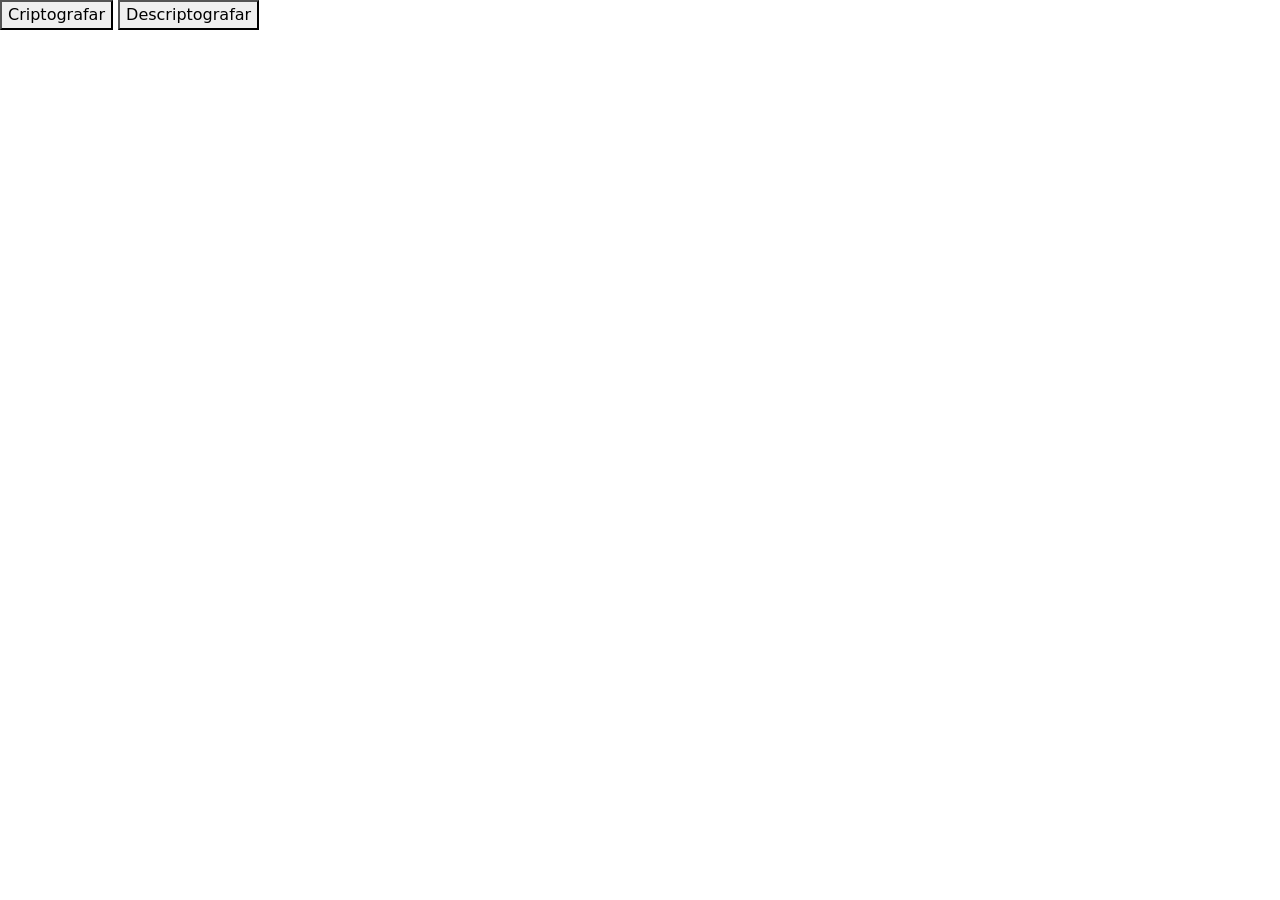
==== Criptografia-ONE/index.html @ a5efaef6 "Add files via upload Primeiro commit de teste e com o <meta> confirmado no main-branch." ====
<!DOCTYPE html>
<html lang="pt-br">

<head>
    <meta charset="UTF-8">
    <meta http-equiv="X-UA-Compatible" content="IE=edge">
    <meta name="viewport" content="width=device-width, initial-scale=1.0">
    <title>Encriptador ONE</title>
    <link rel="preconnect" href="https://fonts.googleapis.com">
    <link rel="preconnect" href="https://fonts.gstatic.com" crossorigin>
    <link href="https://fonts.googleapis.com/css2?family=Inter:wght@100&display=swap" rel="stylesheet">
    <link href="https://cdn.jsdelivr.net/npm/bootstrap@5.1.3/dist/css/bootstrap.min.css" rel="stylesheet"
        integrity="sha384-1BmE4kWBq78iYhFldvKuhfTAU6auU8tT94WrHftjDbrCEXSU1oBoqyl2QvZ6jIW3" crossorigin="anonymous">
</head>

<body>

    <button type="text">Criptografar</button>

    <button type="text">Descriptografar</button>

</body>

</html>
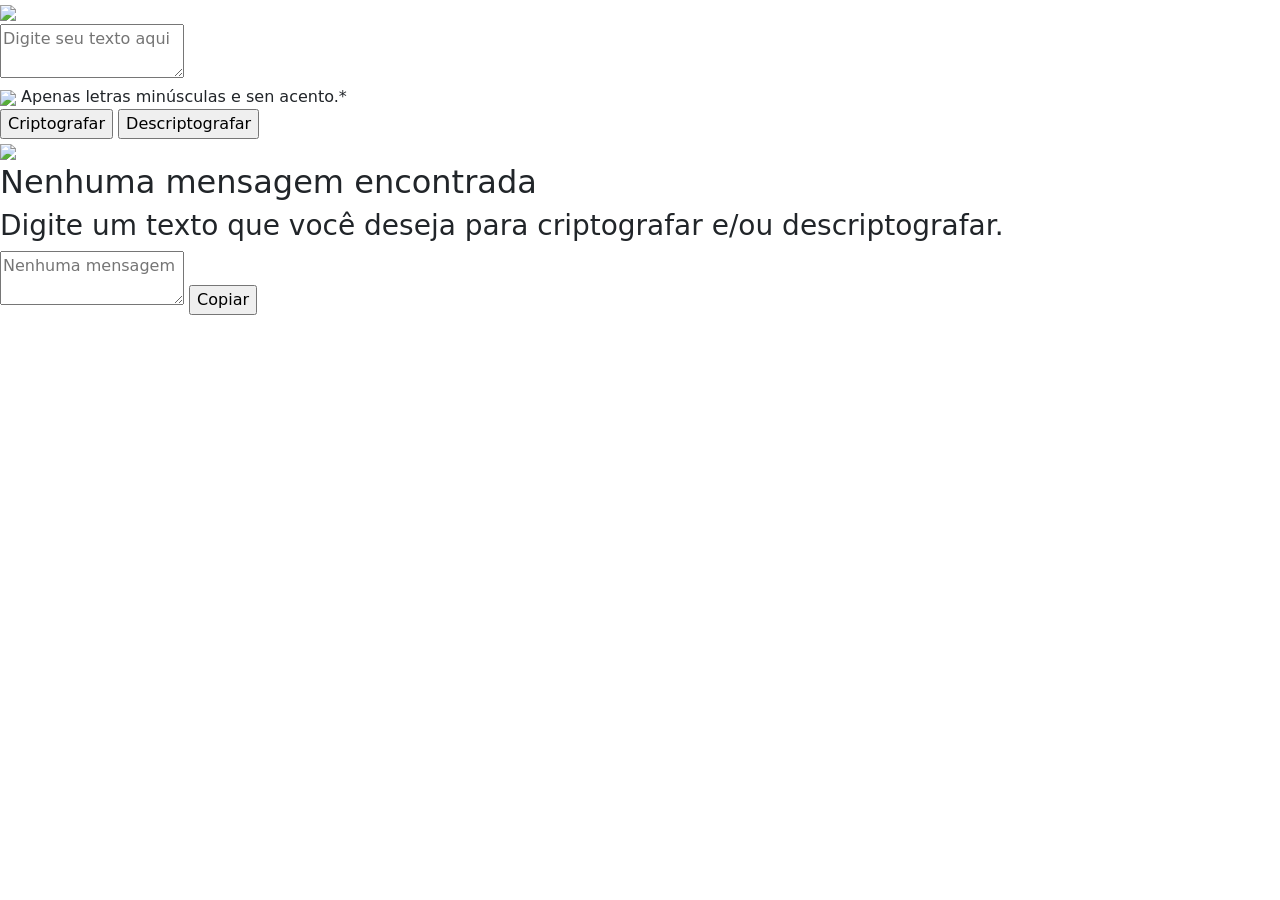
==== commit 75becf03: "Entrega apenas do index.html Fui fazendo analisando os códigos feitos ao vivo e vendo os códigos da " ====
--- a/Criptografia-ONE/index.html
+++ b/Criptografia-ONE/index.html
@@ -13,12 +13,39 @@
         integrity="sha384-1BmE4kWBq78iYhFldvKuhfTAU6auU8tT94WrHftjDbrCEXSU1oBoqyl2QvZ6jIW3" crossorigin="anonymous">
 </head>
 
+
+
 <body>
+    <main class="main">
+        <img src="imgs/logoAlura.svg" class="logo" onclick="home()">
+        <section class="div-principal">
+            <form action="">
+                <textarea class="input-texto" type="text" name="input-texto" maxlength="120" id="input-texto"
+                    placeholder="Digite seu texto aqui"></textarea>
+                <div class="form-group">
+                    <img src="imgs/!.svg" class="img-alerta">
+                    <label for="input-texto">Apenas letras minúsculas e sen acento.*</label>
+                </div>
+                <div class="botoes-div">
+                    <input class="btn-criptografar" type="submit" value="Criptografar" id="btn-criptografar">
+                    <input class="btn-descriptografar" type="submit" value="Descriptografar" id="btn-descriptografar">
+                </div>
+            </form>
+        </section>
 
-    <button type="text">Criptografar</button>
 
-    <button type="text">Descriptografar</button>
-
+        <section class="message-box">
+            <div id="div-desaparece" class="message-box-div">
+                <img src="imgs/mensagem.svg">
+                <h2>Nenhuma mensagem encontrada</h2>
+                <h3>Digite um texto que você deseja para criptografar e/ou descriptografar.</h3>
+            </div>
+            <div id="div-aparece">
+                <textarea class="div-mensagem" type="text" id="mensagem" placeholder="Nenhuma mensagem"></textarea>
+                <input class="btn-copiar" type="submit" value="Copiar" id="btn-copiar">
+            </div>
+        </section>
+    </main>
 </body>
 
 </html>
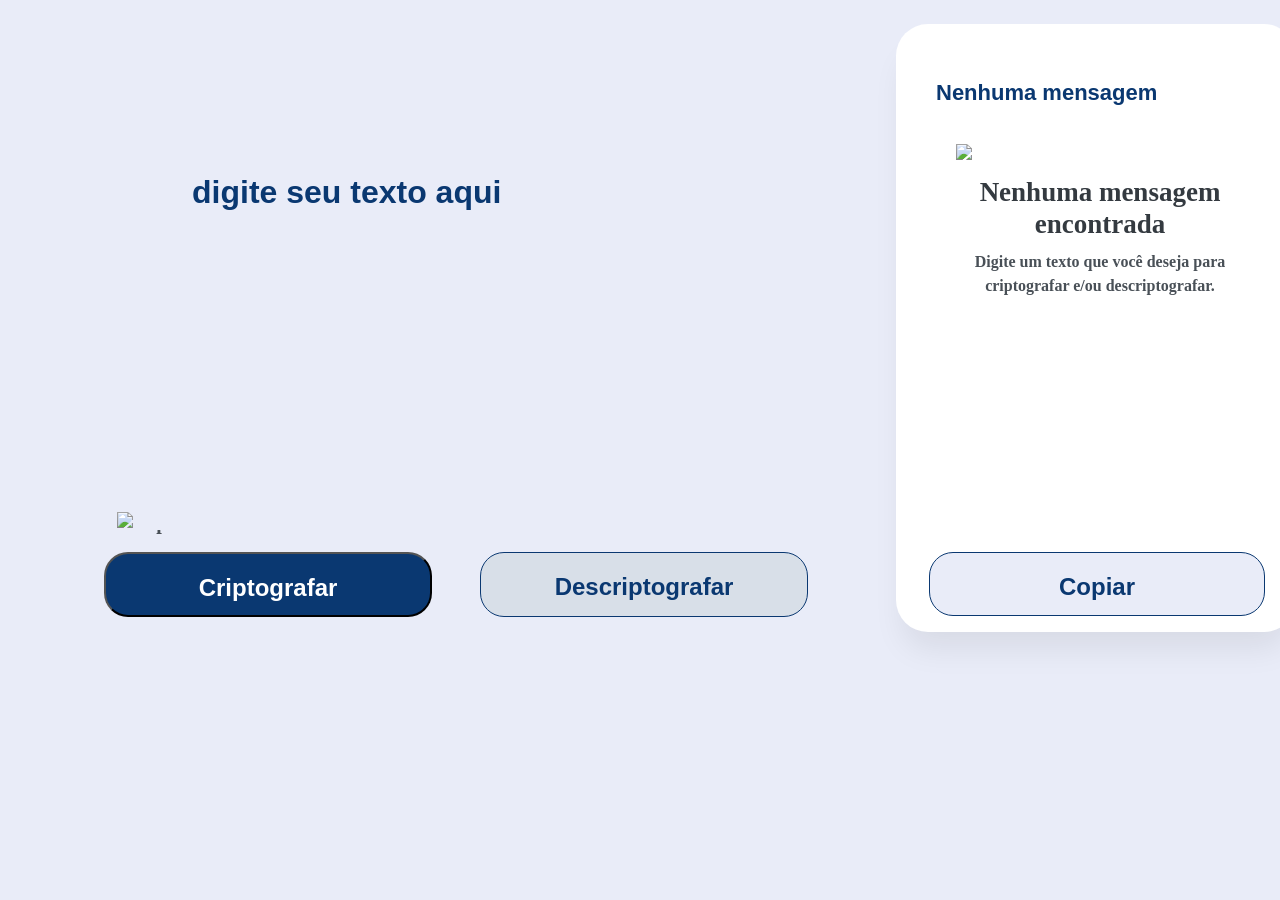
==== commit e274fc98: "Atualizado o nome das classes(BOTÕES) no index e no CSS Modifiquei os nomes de 'criptografar' e 'des" ====
--- a/Criptografia-ONE/index.html
+++ b/Criptografia-ONE/index.html
@@ -11,9 +11,8 @@
     <link href="https://fonts.googleapis.com/css2?family=Inter:wght@100&display=swap" rel="stylesheet">
     <link href="https://cdn.jsdelivr.net/npm/bootstrap@5.1.3/dist/css/bootstrap.min.css" rel="stylesheet"
         integrity="sha384-1BmE4kWBq78iYhFldvKuhfTAU6auU8tT94WrHftjDbrCEXSU1oBoqyl2QvZ6jIW3" crossorigin="anonymous">
+    <link rel="stylesheet" href="style.css">
 </head>
-
-
 
 <body>
     <main class="main">
@@ -27,8 +26,8 @@
                     <label for="input-texto">Apenas letras minúsculas e sen acento.*</label>
                 </div>
                 <div class="botoes-div">
-                    <input class="btn-criptografar" type="submit" value="Criptografar" id="btn-criptografar">
-                    <input class="btn-descriptografar" type="submit" value="Descriptografar" id="btn-descriptografar">
+                    <input class="btnCriptografar" type="submit" value="Criptografar" id="btnCriptografar">
+                    <input class="btnDescriptografar" type="submit" value="Descriptografar" id="btnDescriptografar">
                 </div>
             </form>
         </section>
@@ -46,6 +45,7 @@
             </div>
         </section>
     </main>
+    <script src="script.js"></script>
 </body>
 
 </html>
--- a/Criptografia-ONE/style.css
+++ b/Criptografia-ONE/style.css
@@ -0,0 +1,578 @@
+* {
+    margin: 0;
+    padding: 0;
+    box-sizing: border-box;
+    font-family: 'Inter', sans-serif;
+    background: #E9ECF8;
+}
+
+.main {
+    position: relative;
+    width: 100%;
+    height: 100%;
+
+    /* Light blue/light-blue-100 */
+
+}
+
+.titulo {
+    padding: 15px;
+    width: 30vw;
+    margin: auto;
+
+}
+
+.btnCriptografar {
+    display: flex;
+    flex-direction: row;
+    align-items: flex-start;
+    padding: 24px;
+
+    position: static;
+    width: 328px;
+    height: 67px;
+    left: 0px;
+    top: 0px;
+
+    /* Dark blue/dark-blue-300 */
+
+    background: #0A3871;
+    border-radius: 24px;
+
+    /* Inside Auto Layout */
+
+    flex: none;
+    order: 0;
+    flex-grow: 0;
+    margin: 0px 24px;
+    flex-grow: 0;
+    color: #FFFFFF;
+    font-style: normal;
+    font-weight: 600;
+    font-size: 28px;
+    line-height: 19px;
+    justify-content: center;
+
+}
+
+.btnDescriptografar {
+    display: flex;
+    flex-direction: row;
+    align-items: flex-start;
+    padding: 24px;
+
+    position: static;
+    width: 328px;
+    height: 67px;
+    left: 352px;
+    top: 0px;
+
+    /* Light gray */
+
+    background: #D8DFE8;
+    /* Dark blue/dark-blue-300 */
+
+    border: 1px solid #0A3871;
+    box-sizing: border-box;
+    border-radius: 24px;
+
+    /* Inside Auto Layout */
+
+    flex: none;
+    order: 1;
+    flex-grow: 0;
+    margin: 0px 24px;
+
+    color: #0A3871;
+    font-style: normal;
+    font-weight: 600;
+    font-size: 28px;
+    line-height: 19px;
+    justify-content: center;
+}
+
+.input-texto {
+    /* Digite seu texto */
+    text-transform: lowercase;
+    position: absolute;
+    width: 600px;
+    height: 400px;
+    left: 15%;
+    top: 168px;
+
+    font-style: normal;
+    font-weight: 600;
+    font-size: 32px;
+    line-height: 150%;
+    justify-content: baseline;
+    /* identical to box height, or 48px */
+    resize: none;
+
+    /* Dark blue/dark-blue-300 */
+
+    color: #0A3871;
+    background: transparent;
+    border: none;
+}
+
+::placeholder {
+    color: #0A3871;
+}
+
+
+.input-texto:focus {
+    border: none;
+    outline: none;
+}
+
+.message-box {
+    position: absolute;
+    width: 400px;
+    height: 750px;
+    left: 70%;
+    top: 20px;
+    padding-left: 20px;
+    padding-top: 80px;
+    /* White */
+
+    background: #FFFFFF;
+    /* shadow */
+
+    box-shadow: 0px 24px 32px -8px rgba(0, 0, 0, 0.08);
+    border-radius: 32px;
+}
+
+.message-box h2 {
+    position: static;
+    width: 336px;
+    height: 58px;
+    left: 0px;
+    top: 0px;
+
+    font-family: Inter;
+    font-style: normal;
+    font-weight: bold;
+    font-size: 27px;
+    line-height: 120%;
+    /* or 29px */
+
+    text-align: center;
+
+    /* Gray/gray-500 */
+
+    color: #343A40;
+    background: #FFFFFF;
+
+
+    /* Inside Auto Layout */
+
+    flex: none;
+    order: 0;
+    align-self: stretch;
+    flex-grow: 0;
+    margin: 16px 0px;
+}
+
+.message-box h3 {
+    position: static;
+    width: 336px;
+    height: 48px;
+    left: 0px;
+    top: 74px;
+
+    font-family: Inter;
+    font-style: normal;
+    font-weight: 600;
+    font-size: 16px;
+    line-height: 150%;
+    /* or 24px */
+
+    text-align: center;
+
+    /* Gray/gray-300 */
+
+    color: #495057;
+    background: #FFFFFF;
+
+
+    /* Inside Auto Layout */
+
+    flex: none;
+    order: 1;
+    align-self: stretch;
+    flex-grow: 0;
+    margin: 16px 0px;
+}
+
+.message-box-div,
+.message-box-div img {
+    padding-top: 40px;
+    background: #FFFFFF;
+}
+
+.img-alerta {
+    position: absolute;
+    left: 0%;
+    right: 0%;
+    top: 0%;
+    bottom: 0%;
+
+}
+
+label {
+    position: static;
+    width: auto;
+    height: 18px;
+    left: 24px;
+    top: 0px;
+    padding-left: 25px;
+    font-weight: 600;
+
+    font-family: Inter;
+    font-style: normal;
+    font-size: 20px;
+    line-height: 100%;
+
+    /* identical to box height, or 18px */
+
+
+    /* Gray/gray-300 */
+    color: #495057;
+}
+
+.form-group {
+    display: flex;
+    flex-direction: row;
+    align-items: center;
+    padding: 0px;
+
+    position: absolute;
+    width: auto;
+    height: 18px;
+    left: 13%;
+    top: 651px;
+
+}
+
+.botoes-div {
+    display: flex;
+    flex-direction: row;
+    align-items: flex-start;
+    padding: 0px;
+
+    position: absolute;
+    width: 680px;
+    height: 67px;
+    left: 12%;
+    top: 685px;
+}
+
+.logo {
+    position: absolute;
+    left: 30px;
+    right: 37.43%;
+    top: 25px;
+    bottom: 0%;
+
+}
+
+.div-mensagem {
+    position: absolute;
+    width: 400px;
+    height: 781px;
+    left: 60px;
+    top: 52px;
+    font-style: normal;
+    font-weight: 600;
+    font-size: 22px;
+    line-height: 150%;
+    /* or 36px */
+    resize: none;
+
+    /* Gray/gray-400 */
+
+    color: #495057;
+    border: none;
+    background: transparent;
+}
+
+.div-mensagem:focus {
+    border: none;
+    outline: none;
+}
+
+.btn-copiar {
+    display: flex;
+    flex-direction: row;
+    align-items: flex-start;
+    padding: 24px;
+
+    position: absolute;
+    width: 336px;
+    height: 67px;
+    left: 25px;
+    top: 660px;
+
+    /* Dark blue/dark-blue-300 */
+
+    border: 1px solid #0A3871;
+    box-sizing: border-box;
+    border-radius: 24px;
+
+    font-style: normal;
+    font-weight: 600;
+    font-size: 28px;
+    line-height: 19px;
+    text-align: center;
+
+    /* Dark blue/dark-blue-300 */
+
+    color: #0A3871;
+
+
+    /* Inside Auto Layout */
+
+    flex: none;
+    order: 0;
+    flex-grow: 1;
+    margin: 0px 8px;
+    justify-content: center;
+}
+
+@media only screen and (min-width: 1224px) and (max-width: 1590px) {
+    main {
+        height: 100%;
+    }
+
+    .text-input {
+        top: 8rem;
+        left: 7.1rem;
+        word-wrap: break-word;
+    }
+
+    .logo {
+        left: 1rem;
+        width: 8%;
+    }
+
+    .botoes-div {
+        top: 34.5rem;
+        left: 5rem;
+    }
+
+    .form-group {
+        left: 7.3rem;
+        top: 32rem;
+    }
+
+    .btnCriptografar,
+    .btnDescriptografar {
+        font-size: 24px;
+        height: 65px;
+    }
+
+    .message-box {
+        top: 1.5rem;
+        height: 38rem;
+        left: 56rem;
+    }
+
+    .message-box-div {
+        padding-top: 0rem;
+        height: 20rem;
+        padding-left: 1rem;
+    }
+
+    .message-box-div img {
+        width: 18rem;
+        padding-left: 1.5rem;
+    }
+
+    .btn-copiar {
+        top: 33rem;
+        height: 64px;
+        font-size: 24px;
+    }
+
+    .div-mensagem {
+        width: 20rem;
+        left: 2.5rem;
+        word-wrap: break-word;
+    }
+
+}
+
+@media only screen and (min-width: 481px) and (max-width: 1023px) {
+    main {
+        height: 100%;
+    }
+
+    .input-texto {
+        width: 34rem;
+        top: 10rem;
+        left: 5.1rem;
+    }
+
+    .logo {
+        top: 3rem;
+        left: 2.8rem;
+        width: 18%;
+    }
+
+    .botoes-div {
+        top: 32.5rem;
+        left: 4rem;
+    }
+
+    .form-group {
+        left: 5.3rem;
+        top: 30rem;
+    }
+
+    .btnCriptografar,
+    .btnDescriptografar {
+        width: 280px;
+        font-size: 24px;
+        height: 65px;
+        margin: 0.5rem;
+    }
+
+    .message-box {
+
+        width: 36rem;
+        left: 4.3rem;
+        top: 40rem;
+        padding: 0;
+        height: 100%
+    }
+
+    .message-box-div {
+        padding-top: 1rem;
+        height: auto;
+        border-radius: 32px;
+        padding-left: 5.5rem;
+    }
+
+    .message-box-div h2,
+    h3 {
+        font-size: 24px;
+        width: 80%;
+        margin: 0.5rem;
+        height: auto;
+
+    }
+
+    .message-box-div img {
+        display: none;
+    }
+
+    .btn-copiar {
+        top: 24rem;
+        width: 32rem;
+        height: 65px;
+        font-size: 24px;
+    }
+
+    .div-mensagem {
+        height: auto;
+        left: 2.5rem;
+        flex: 1 1 auto;
+    }
+}
+
+@media only screen and (min-device-width : 300px) and (max-device-width : 480px) {
+    main {
+        height: 100%;
+    }
+
+    .text-input {
+        width: 20rem;
+        top: 8rem;
+        left: 1.5rem;
+        font-size: 22px;
+        word-wrap: break-word;
+    }
+
+    .logo {
+        top: 1rem;
+        left: -1.5rem;
+        width: 25%;
+    }
+
+    .botoes-div {
+        flex-direction: column;
+        top: 25.5rem;
+        left: 1.5rem;
+    }
+
+    .form-group {
+        left: 2.3rem;
+        top: 24rem;
+    }
+
+    label {
+        font-size: 12px;
+    }
+
+    .btnCriptografar,
+    .btnDescriptografar {
+        width: 320px;
+        font-size: 20px;
+        height: 65px;
+        margin: 0.5rem;
+    }
+
+    .message-box {
+
+        width: 20rem;
+        left: 2rem;
+        top: 37rem;
+        padding: 0;
+        height: 6rem;
+
+    }
+
+    .message-box-div {
+        padding-top: 0.5rem;
+        height: auto;
+        border-radius: 32px;
+        padding-left: 1.5rem;
+    }
+
+    .message-box-div h2 {
+        font-size: 14px;
+        width: 80%;
+        margin: 0.5rem;
+        height: 100%;
+
+    }
+
+    .message-box-div h3 {
+        font-size: 12px;
+        width: 80%;
+        margin: 0.5rem;
+        height: 100%;
+
+    }
+
+    .message-box-div img {
+        display: none;
+    }
+
+    .btn-copiar {
+        top: 8rem;
+        width: 320px;
+        height: 62px;
+        font-size: 20px;
+        left: -0.5rem;
+    }
+
+    .div-mensagem {
+        width: 17rem;
+        top: 0.5rem;
+        height: 8rem;
+        left: 1.5rem;
+        font-size: 14px;
+        word-wrap: break-word;
+    }
+}
